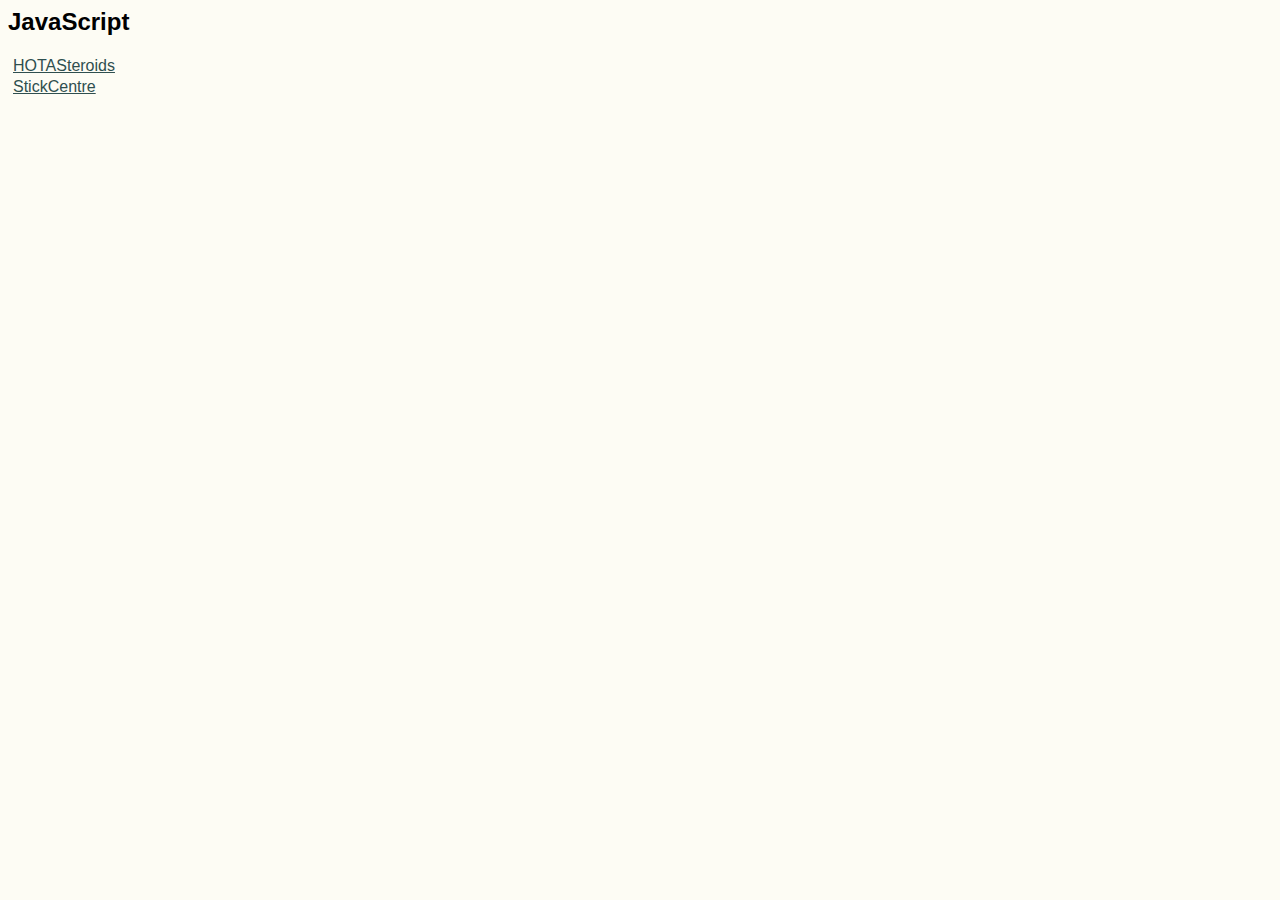
==== index.html @ 1e538998 "Initial commit" ====
<html>

<head>
  <title>
    Games
  </title>
  <style>
    body {
      background-color: #fdfcf4;
      font-family: sans-serif;
    }

    div {
      padding: 5px;
      margin: 5px;
    }

    a {
      color: darkslategray;
    }

    h1 {
      margin: 15px;
    }

    a {
      padding: 2px;
      margin: 3px;
      line-height: 1.3em;
    }

    #searchbar {
      width: 35%;
      margin: 10px;
    }
  </style>

</head>

<body>
  <h2>JavaScript</h2>
  <a href="hotasteroids/index.html">HOTASteroids</a><br />
  <a href="stickcentregame/index.html">StickCentre</a><br />
</body>

</html>
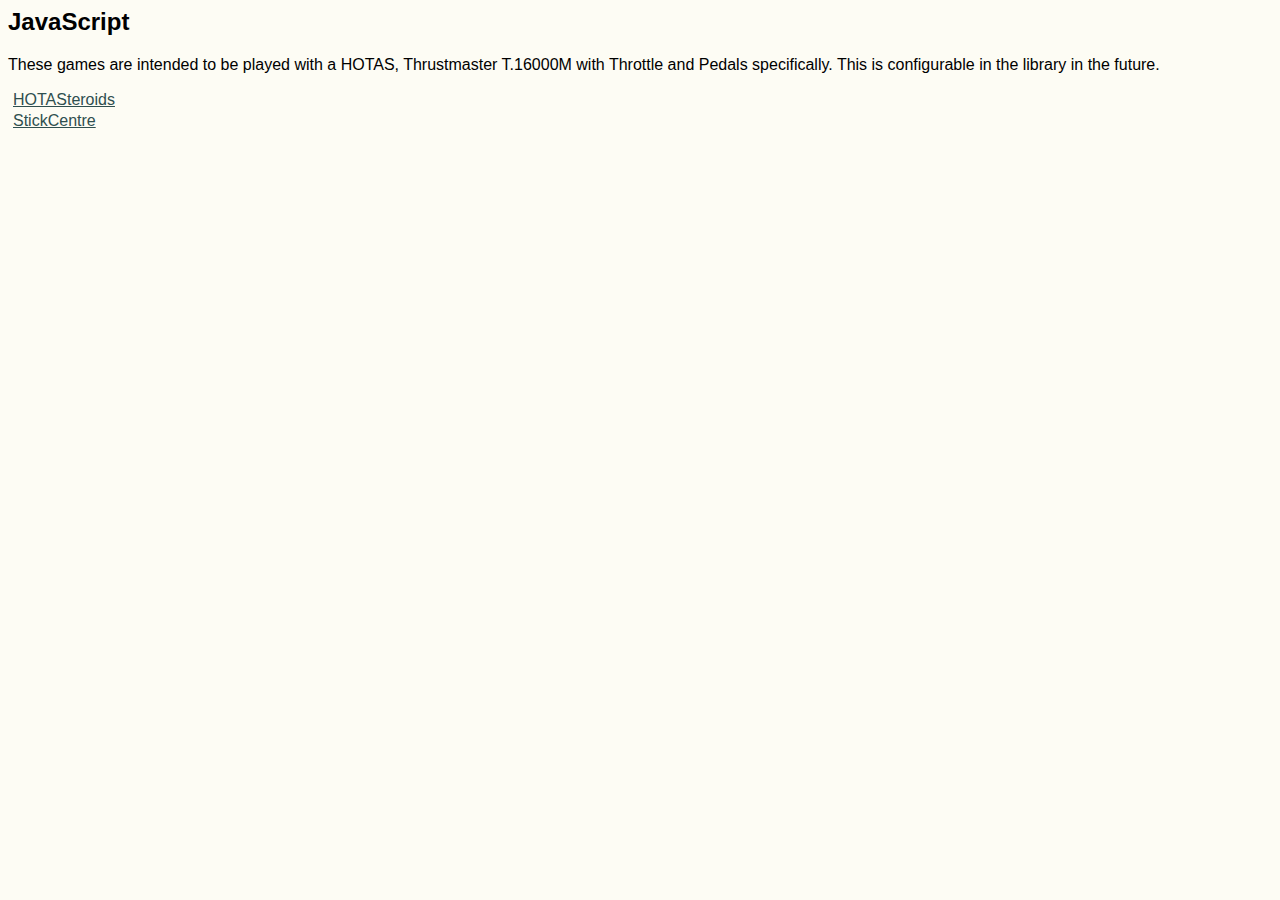
==== commit f910ee28: "Readme updates, started RMZ" ====
--- a/index.html
+++ b/index.html
@@ -39,6 +39,10 @@
 
 <body>
   <h2>JavaScript</h2>
+  <p>
+    These games are intended to be played with a HOTAS, Thrustmaster T.16000M with Throttle and Pedals specifically.
+    This is configurable in the library in the future.
+  </p>
   <a href="hotasteroids/index.html">HOTASteroids</a><br />
   <a href="stickcentregame/index.html">StickCentre</a><br />
 </body>
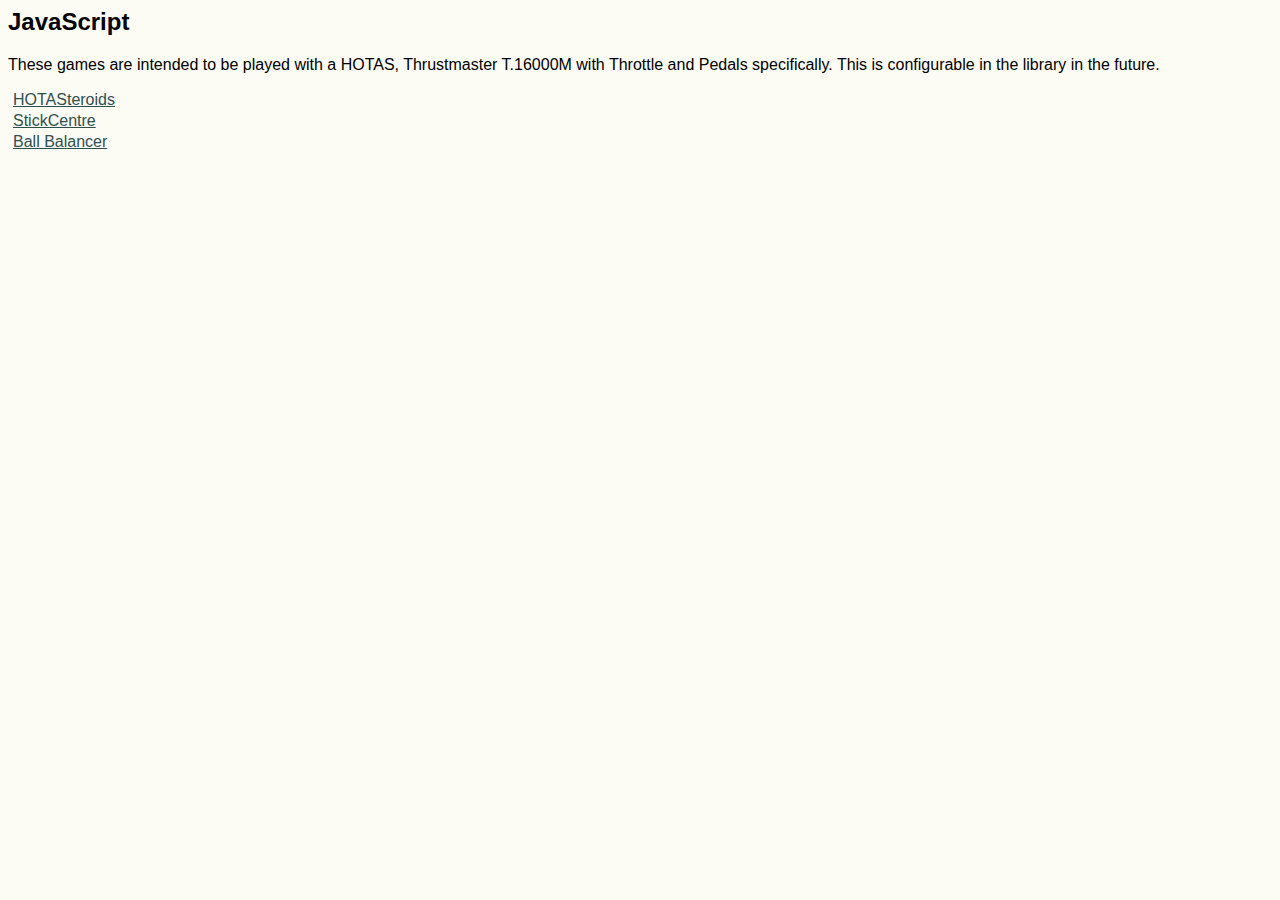
==== commit 36b84f1d: "Premerge checkpoint" ====
--- a/index.html
+++ b/index.html
@@ -45,6 +45,7 @@
   </p>
   <a href="hotasteroids/index.html">HOTASteroids</a><br />
   <a href="stickcentregame/index.html">StickCentre</a><br />
+  <a href="ballbala/index.html">Ball Balancer</a><br />
 </body>
 
 </html>